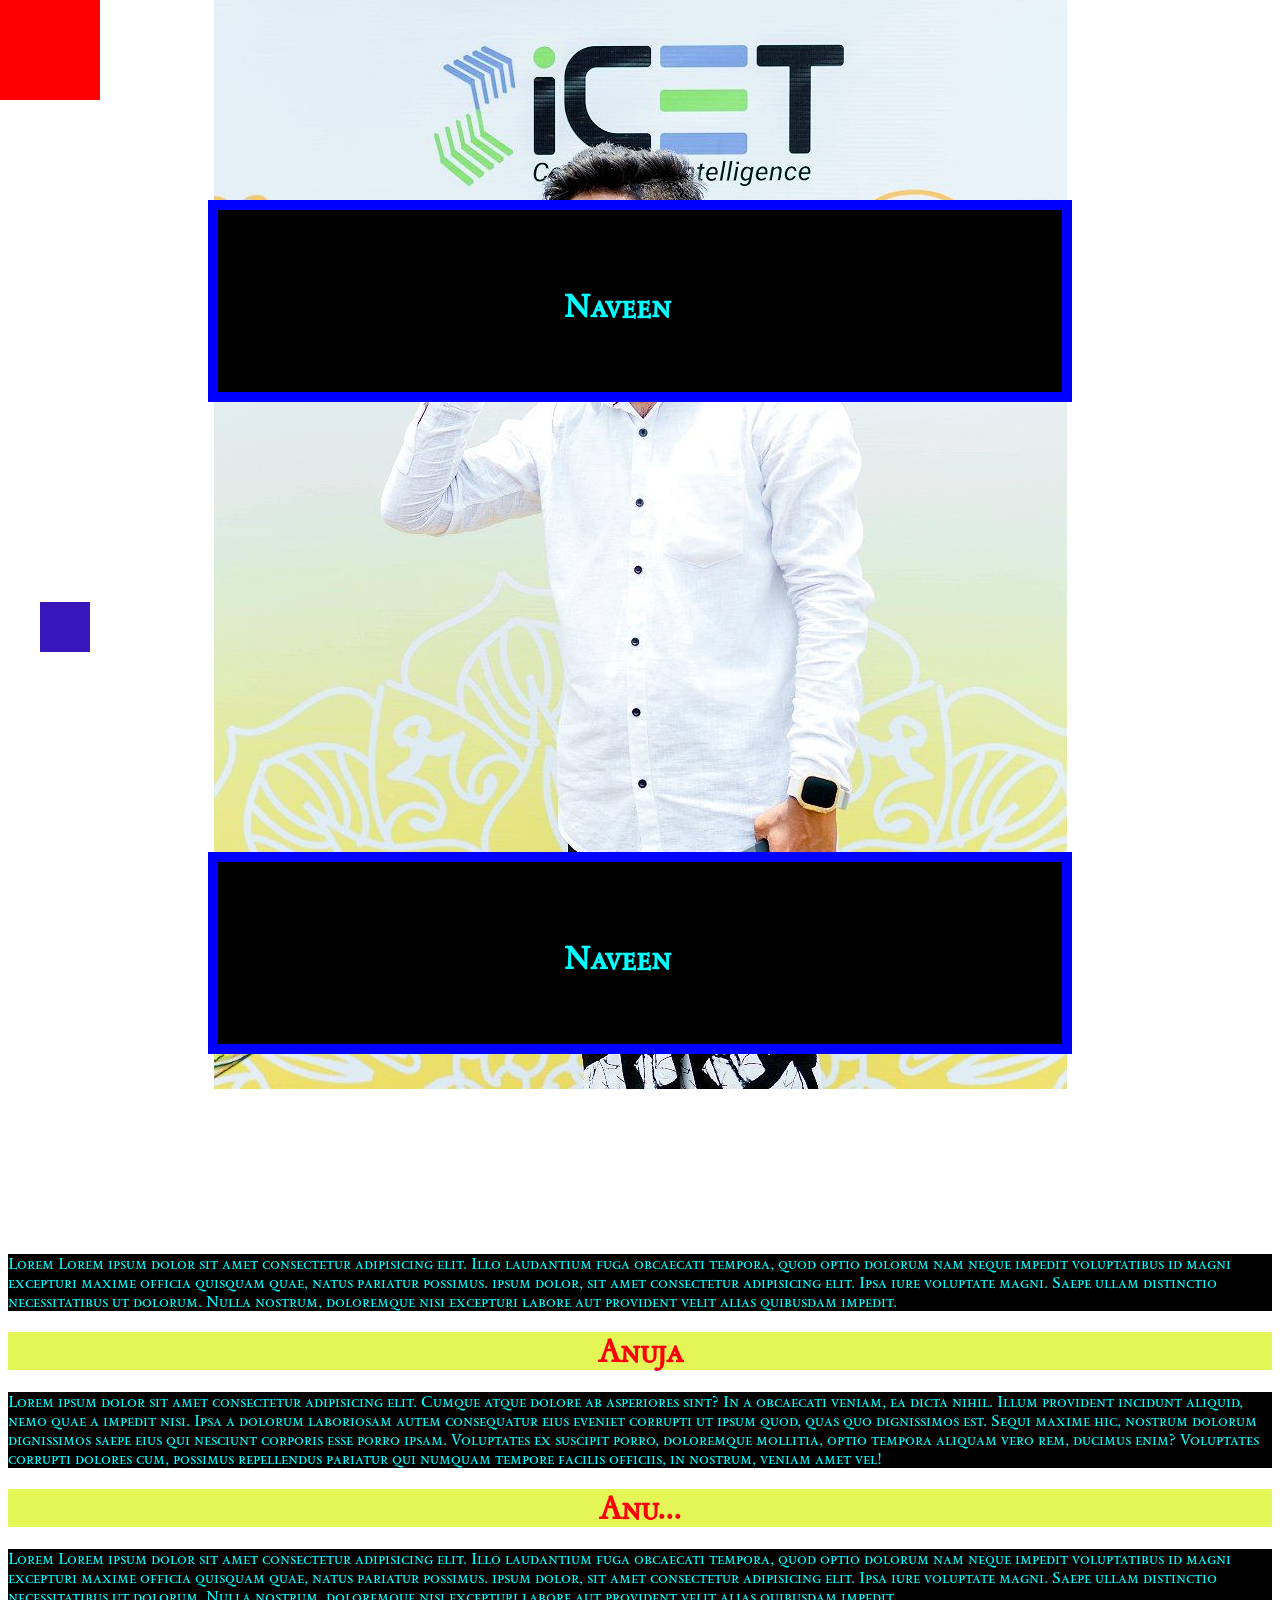
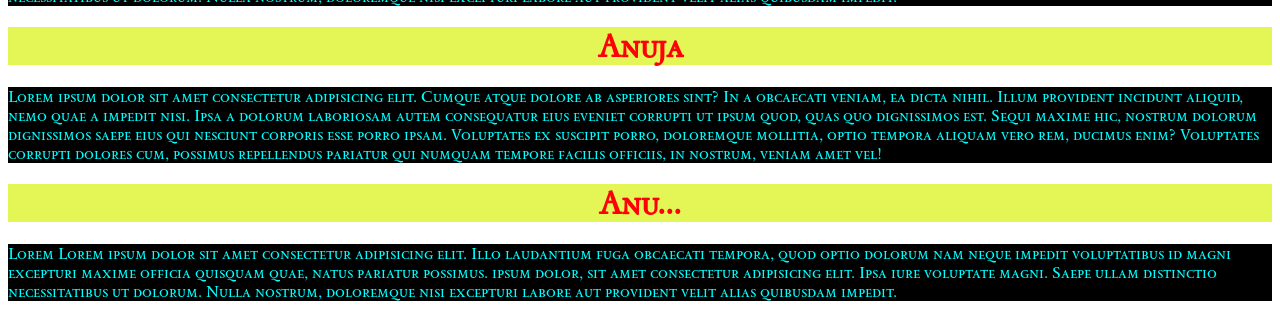
==== index.html @ 48623919 "first commit" ====
<!DOCTYPE html>
<html lang="en">
<head>
    <meta charset="UTF-8">
    <meta name="viewport" content="width=h1, initial-scale=1.0">
    <title>Document</title>

    <link rel="stylesheet" href="css/style.css">
    
</head>
<body>
    <h1 id="Naveen">Naveen</h1>
    <div class="box1"></div>
    <div class="box2"></div>
    

    <h1 id="Naveen">Naveen</h1>
    <p>Lorem Lorem ipsum dolor sit amet consectetur adipisicing elit. Illo laudantium fuga obcaecati tempora, quod optio dolorum nam neque impedit voluptatibus id magni excepturi maxime officia quisquam quae, natus pariatur possimus. ipsum dolor, sit amet consectetur adipisicing elit. Ipsa iure voluptate magni. Saepe ullam distinctio necessitatibus ut dolorum. Nulla nostrum, doloremque nisi excepturi labore aut provident velit alias quibusdam impedit.</p>

    <h1 class="Anuja">Anuja</h1>
    <p>Lorem ipsum dolor sit amet consectetur adipisicing elit. Cumque atque dolore ab asperiores sint? In a obcaecati veniam, ea dicta nihil. Illum provident incidunt aliquid, nemo quae a impedit nisi.
    Ipsa a dolorum laboriosam autem consequatur eius eveniet corrupti ut ipsum quod, quas quo dignissimos est. Sequi maxime hic, nostrum dolorum dignissimos saepe eius qui nesciunt corporis esse porro ipsam.
    Voluptates ex suscipit porro, doloremque mollitia, optio tempora aliquam vero rem, ducimus enim? Voluptates corrupti dolores cum, possimus repellendus pariatur qui numquam tempore facilis officiis, in nostrum, veniam amet vel!</p>

    <h1 class="Anuja">Anu...</h1>
    <p>Lorem Lorem ipsum dolor sit amet consectetur adipisicing elit. Illo laudantium fuga obcaecati tempora, quod optio dolorum nam neque impedit voluptatibus id magni excepturi maxime officia quisquam quae, natus pariatur possimus. ipsum dolor, sit amet consectetur adipisicing elit. Ipsa iure voluptate magni. Saepe ullam distinctio necessitatibus ut dolorum. Nulla nostrum, doloremque nisi excepturi labore aut provident velit alias quibusdam impedit.</p>
    
    <h1 class="Anuja">Anuja</h1>
    <p>Lorem ipsum dolor sit amet consectetur adipisicing elit. Cumque atque dolore ab asperiores sint? In a obcaecati veniam, ea dicta nihil. Illum provident incidunt aliquid, nemo quae a impedit nisi.
    Ipsa a dolorum laboriosam autem consequatur eius eveniet corrupti ut ipsum quod, quas quo dignissimos est. Sequi maxime hic, nostrum dolorum dignissimos saepe eius qui nesciunt corporis esse porro ipsam.
    Voluptates ex suscipit porro, doloremque mollitia, optio tempora aliquam vero rem, ducimus enim? Voluptates corrupti dolores cum, possimus repellendus pariatur qui numquam tempore facilis officiis, in nostrum, veniam amet vel!</p>

    <h1 class="Anuja">Anu...</h1>
    <p>Lorem Lorem ipsum dolor sit amet consectetur adipisicing elit. Illo laudantium fuga obcaecati tempora, quod optio dolorum nam neque impedit voluptatibus id magni excepturi maxime officia quisquam quae, natus pariatur possimus. ipsum dolor, sit amet consectetur adipisicing elit. Ipsa iure voluptate magni. Saepe ullam distinctio necessitatibus ut dolorum. Nulla nostrum, doloremque nisi excepturi labore aut provident velit alias quibusdam impedit.</p>
</body>
</html>
---- css/style.css ----
@import url('https://fonts.googleapis.com/css2?family=Jacquard+24+Charted&family=Lora:ital,wght@0,400..700;1,400..700&family=Noto+Sans+KR:wght@100..900&family=Playfair+Display:ital,wght@0,400..900;1,400..900&family=Sedan+SC&display=swap');

#Naveen{
        background-color: black;
        color: aqua;
        text-align: center;
        margin: 200px;
        padding: 77px 142px 67px 96px;
        border: 10px solid blue;
}

.Anuja{
    background-color: rgb(227, 246, 86);
        color: rgb(255, 0, 8);
        text-align: center;
}


body{
            background-image: url(/image/my.jpg);
            background-position: center;
            background-size: center;
            background-repeat: no-repeat;
            background-attachment: fixed;
          
        }
        h1{
            font-family: "Sedan SC", serif;
            background-color: rgb(229, 255, 0); color: rgb(98, 14, 126); text-align: center;
        }

        p{
            font-family: "Sedan SC", serif;
            background-color: black; color: aqua; 
        }

        .box1{
            width: 100px;
            height: 100px;
            background-color: red;
            position: absolute;
            top: 0px;
            left: 0px;
            
        }

        .box2{
            width: 50px;
            height: 50px;
            background-color: rgb(55, 22, 188);
            position: sticky;
            top: 60px;
            left: 40px;
            z-index: -1;
        }
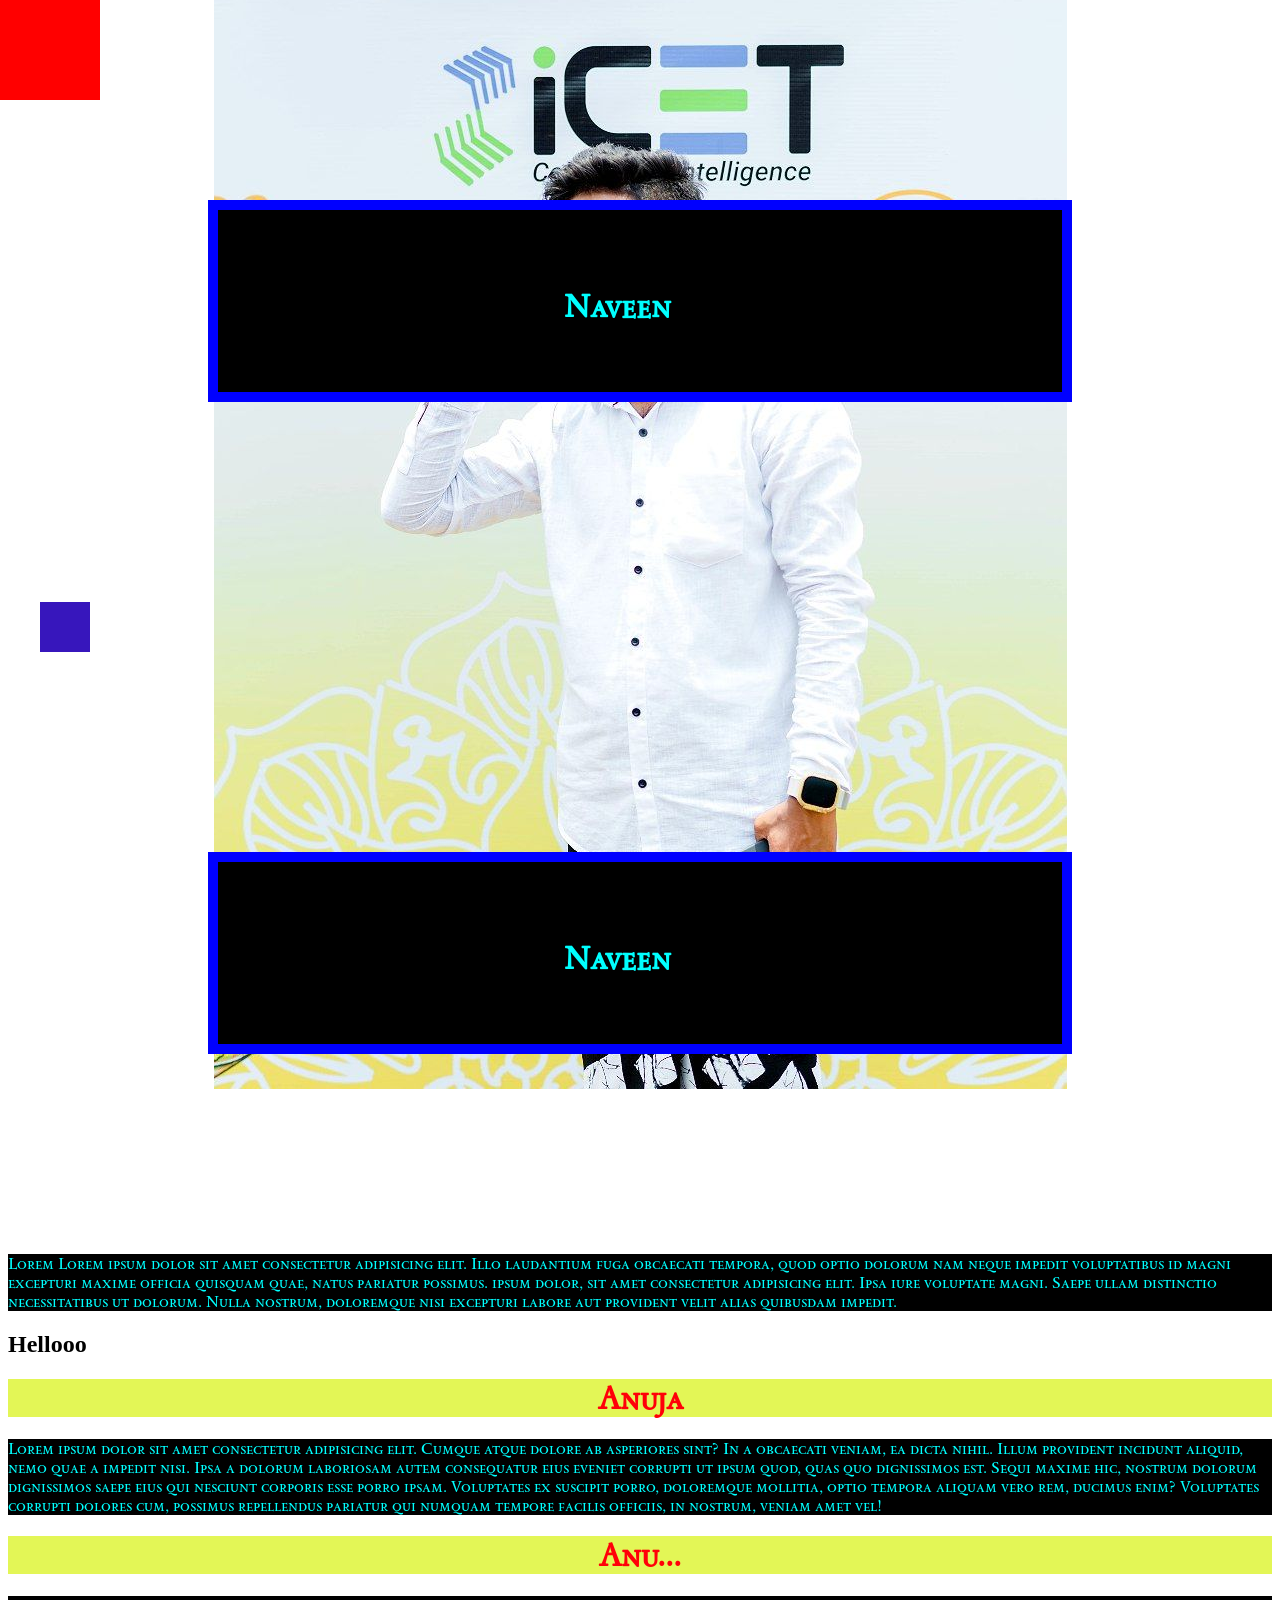
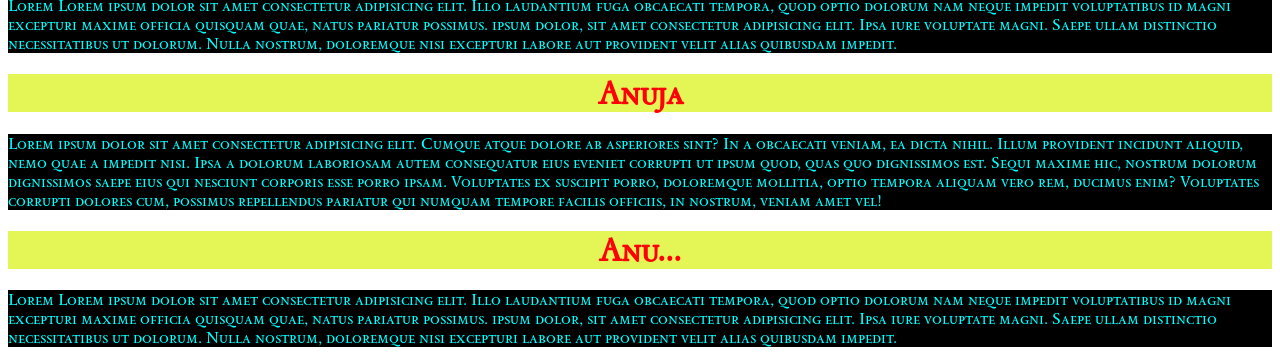
==== commit be22ce01: "add h2" ====
--- a/index.html
+++ b/index.html
@@ -16,7 +16,7 @@
 
     <h1 id="Naveen">Naveen</h1>
     <p>Lorem Lorem ipsum dolor sit amet consectetur adipisicing elit. Illo laudantium fuga obcaecati tempora, quod optio dolorum nam neque impedit voluptatibus id magni excepturi maxime officia quisquam quae, natus pariatur possimus. ipsum dolor, sit amet consectetur adipisicing elit. Ipsa iure voluptate magni. Saepe ullam distinctio necessitatibus ut dolorum. Nulla nostrum, doloremque nisi excepturi labore aut provident velit alias quibusdam impedit.</p>
-
+    <h2>Hellooo</h2>
     <h1 class="Anuja">Anuja</h1>
     <p>Lorem ipsum dolor sit amet consectetur adipisicing elit. Cumque atque dolore ab asperiores sint? In a obcaecati veniam, ea dicta nihil. Illum provident incidunt aliquid, nemo quae a impedit nisi.
     Ipsa a dolorum laboriosam autem consequatur eius eveniet corrupti ut ipsum quod, quas quo dignissimos est. Sequi maxime hic, nostrum dolorum dignissimos saepe eius qui nesciunt corporis esse porro ipsam.
